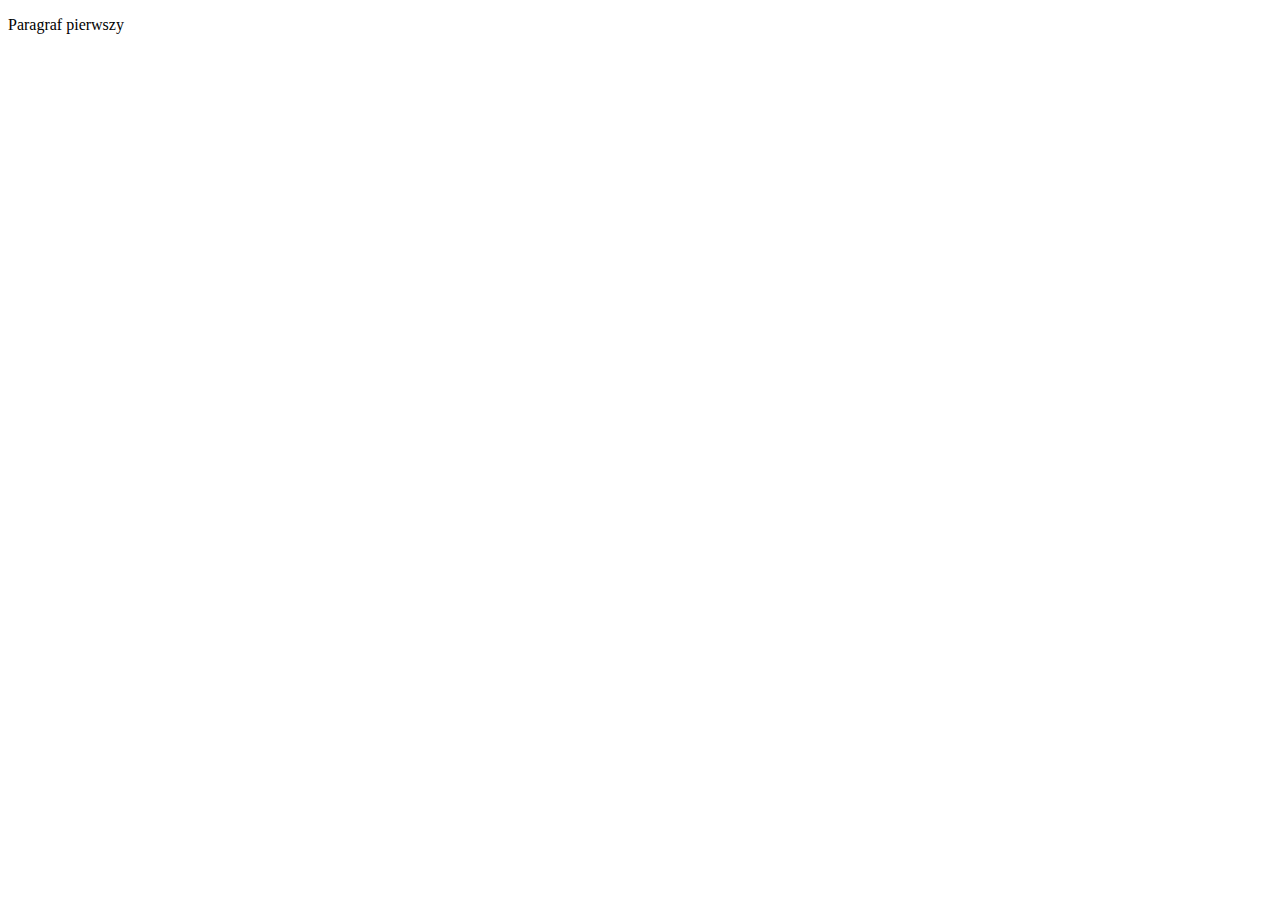
==== index.html @ 0604de5d "Dodano pierwszy paragraf na gałęzi master" ====
<!DOCTYPE html>
<html lang="en">
<head>
    <meta charset="UTF-8">
    <meta name="viewport" content="width=device-width, initial-scale=1.0">
    <meta http-equiv="X-UA-Compatible" content="ie=edge">
    <title>Document</title>
</head>
<body>
    <p>Paragraf pierwszy</p>
</body>
</html>
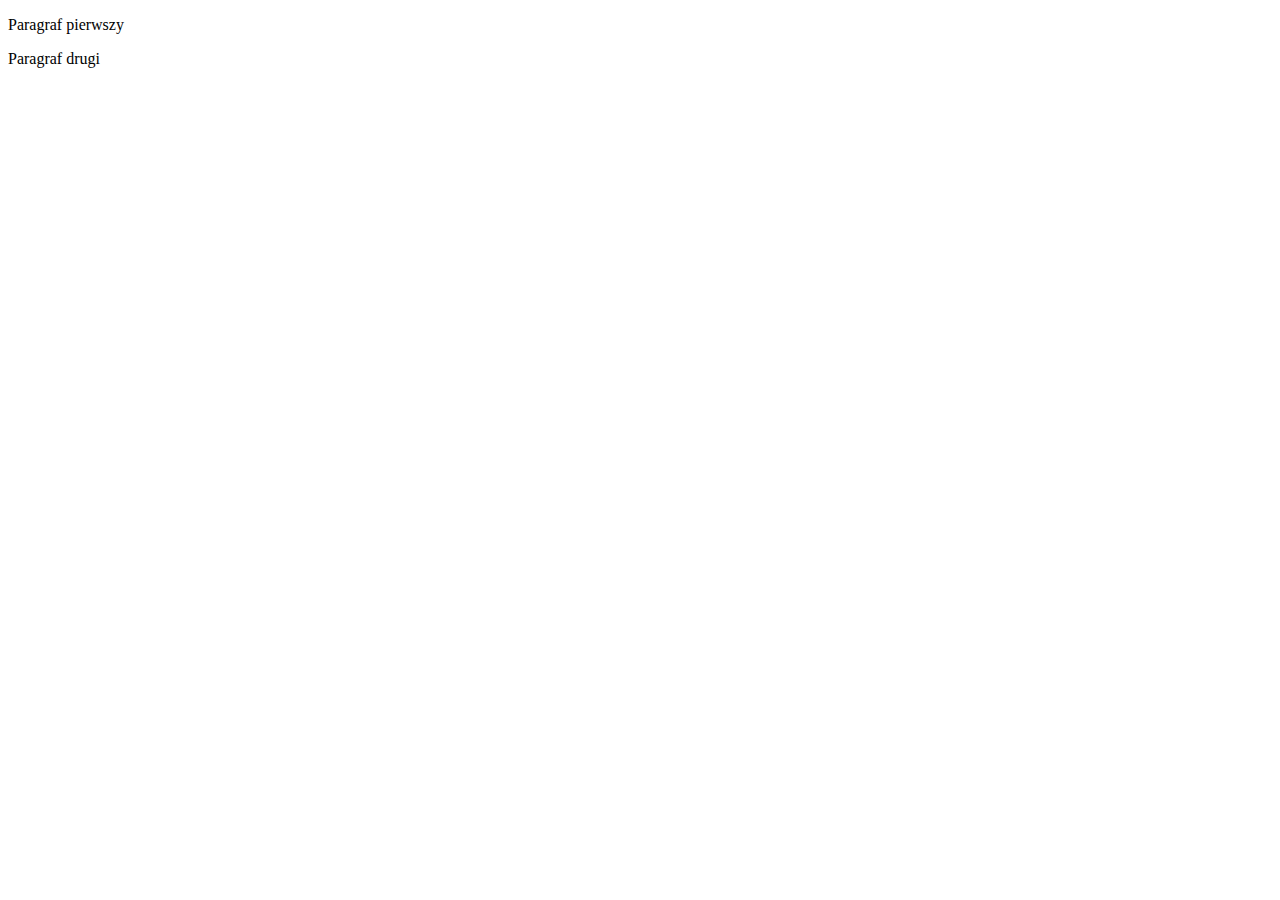
==== commit 2daca3f7: "Dodano drugi paragraf na gałęzi alfa-version" ====
--- a/index.html
+++ b/index.html
@@ -8,5 +8,6 @@
 </head>
 <body>
     <p>Paragraf pierwszy</p>
+    <p>Paragraf drugi</p>
 </body>
 </html>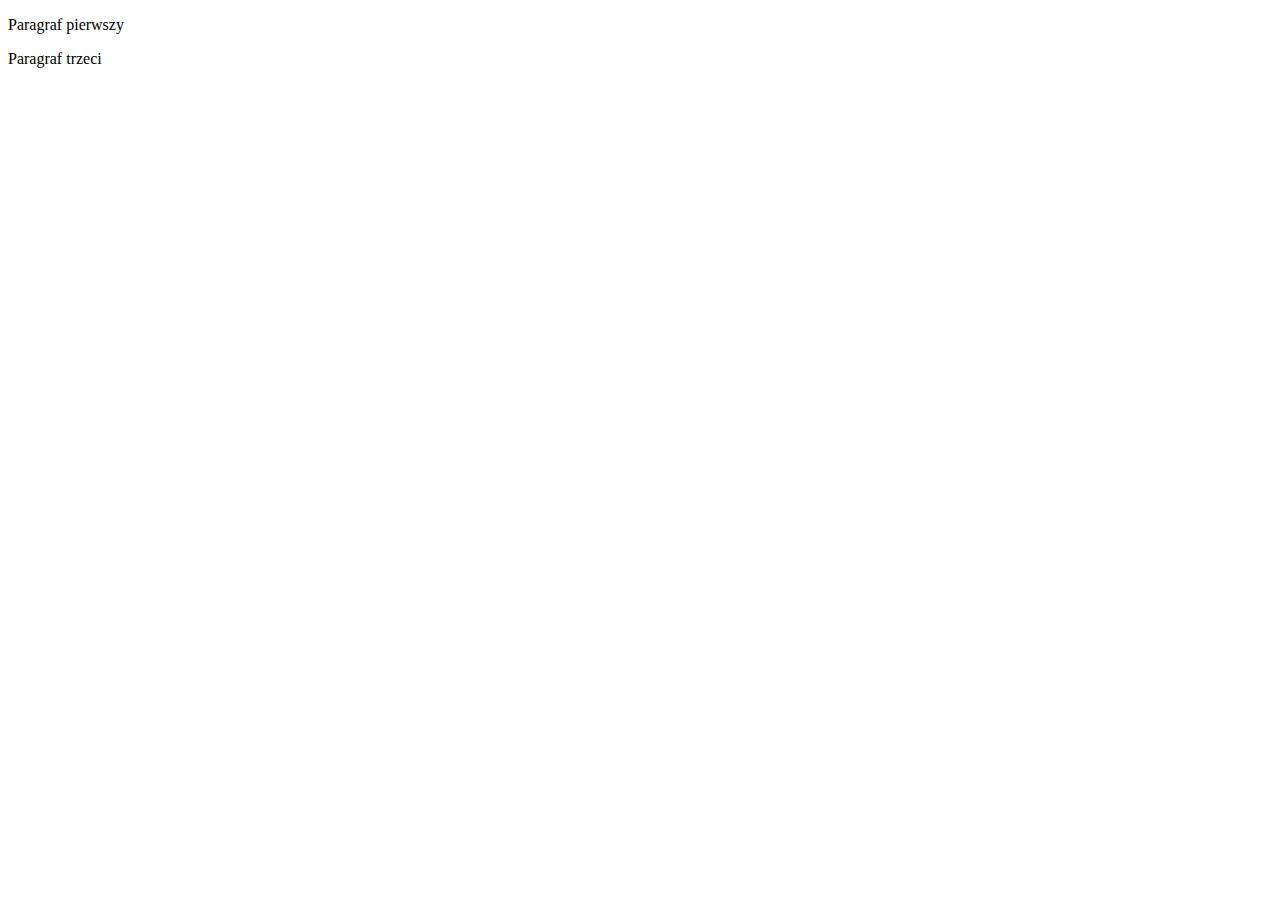
==== commit f915ae41: "Dodano trzeci paragraf na gałęzi master" ====
--- a/index.html
+++ b/index.html
@@ -8,6 +8,6 @@
 </head>
 <body>
     <p>Paragraf pierwszy</p>
-    <p>Paragraf drugi</p>
+    <p>Paragraf trzeci</p>
 </body>
 </html>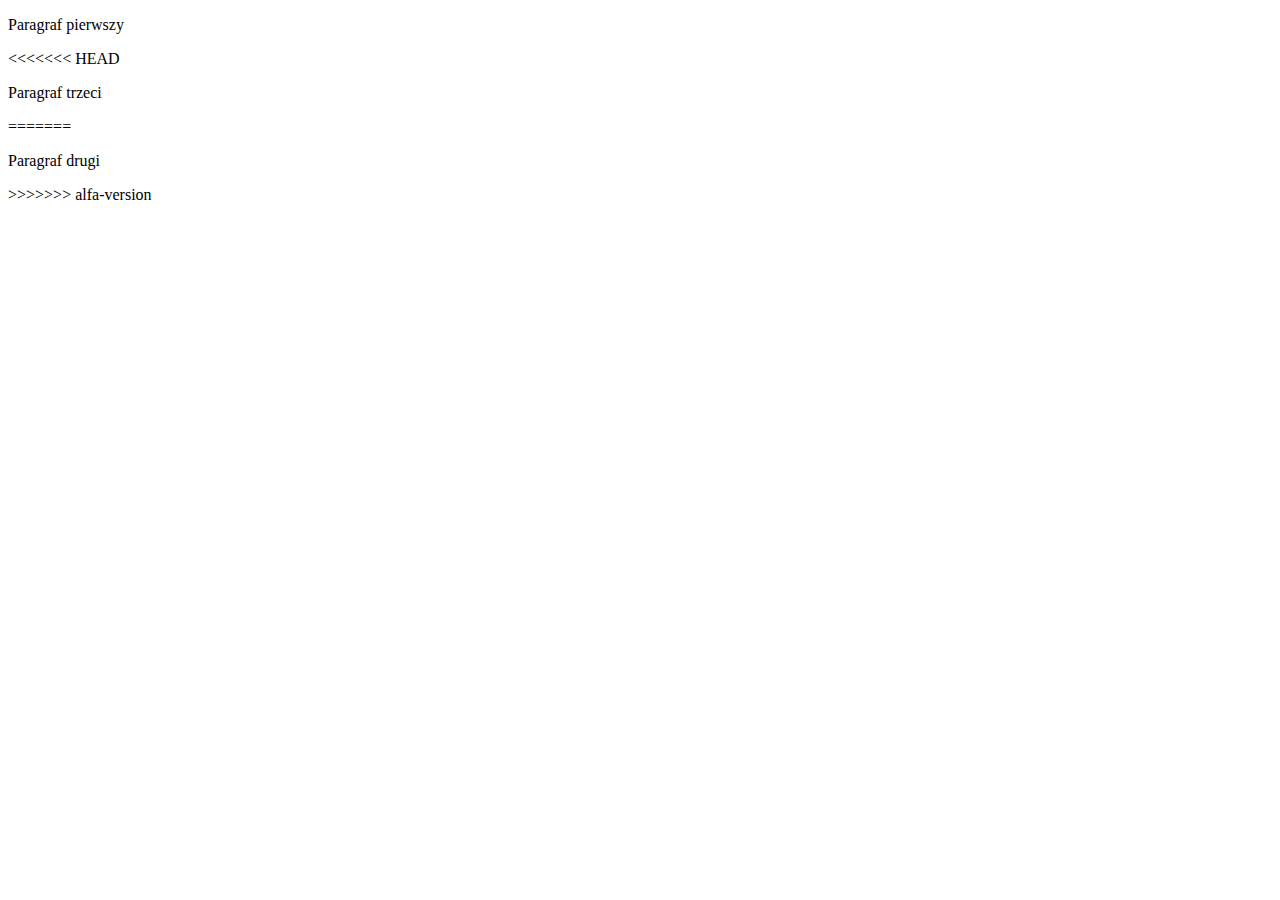
==== commit 6ca3e72a: "Merged master with alfa-version" ====
--- a/index.html
+++ b/index.html
@@ -8,6 +8,10 @@
 </head>
 <body>
     <p>Paragraf pierwszy</p>
+<<<<<<< HEAD
     <p>Paragraf trzeci</p>
+=======
+    <p>Paragraf drugi</p>
+>>>>>>> alfa-version
 </body>
 </html>